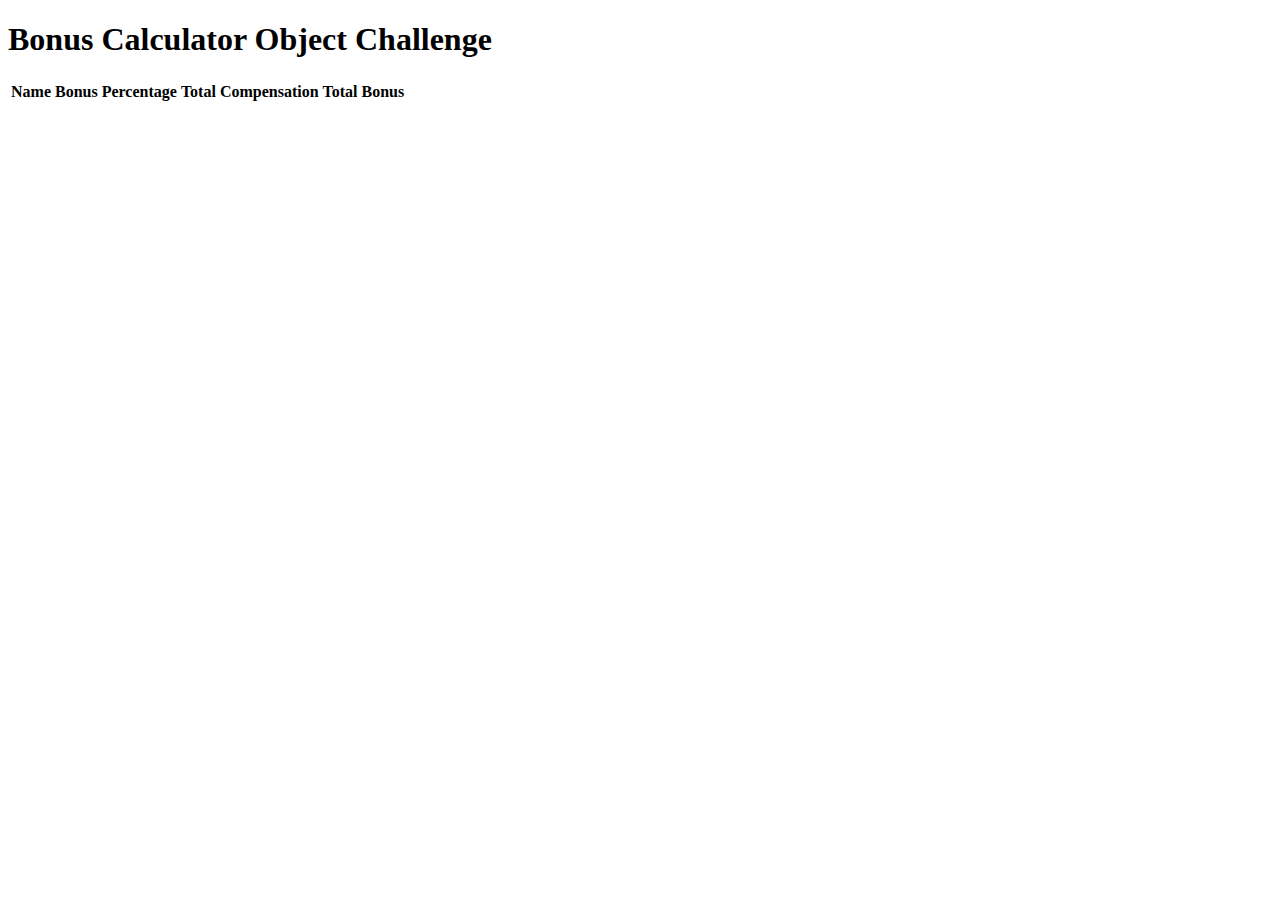
==== index.html @ 95b8814d "Sourced jQuery and started HTML table" ====
<!DOCTYPE html>
<html>
  <head>
    <meta charset="utf-8">
    <title>Bonus Calculator Object Challenge</title>
    <script src="./jquery-3.6.2.min.js"></script>
    <script src="./client.js" charset="utf-8"></script>
  </head>
  <body>
    <h1>Bonus Calculator Object Challenge</h1>
    <table id = "employeeList">
      <tr>
        <th>Name</th>
        <th>Bonus Percentage</th>
        <th>Total Compensation</th>
        <th>Total Bonus</th>
      </tr>
      <tr id = "employeeRow">
      </tr>
    </table>
  </body>
</html>
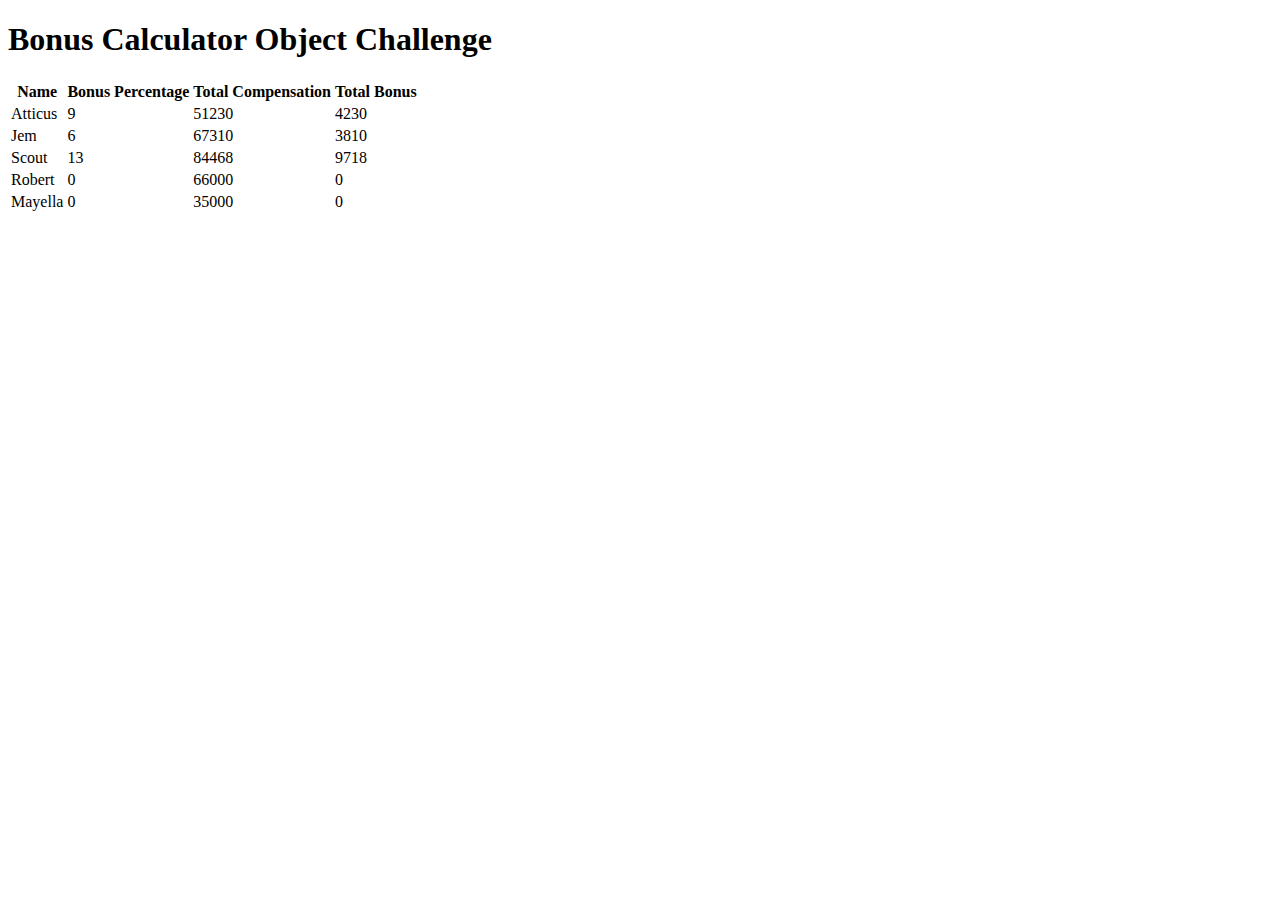
==== commit 8cb2f8c5: "Added jQuery onReady function as well as appendDom function, got everything displayed properly on DO" ====
--- a/index.html
+++ b/index.html
@@ -9,14 +9,16 @@
   <body>
     <h1>Bonus Calculator Object Challenge</h1>
     <table id = "employeeList">
+      <thead>
       <tr>
-        <th>Name</th>
-        <th>Bonus Percentage</th>
-        <th>Total Compensation</th>
-        <th>Total Bonus</th>
-      </tr>
-      <tr id = "employeeRow">
-      </tr>
+          <th>Name</th>
+          <th>Bonus Percentage</th>
+          <th>Total Compensation</th>
+          <th>Total Bonus</th>
+        </tr>
+      </thead>
+      <tbody id="tableBody">
+      </tbody>
     </table>
   </body>
 </html>
